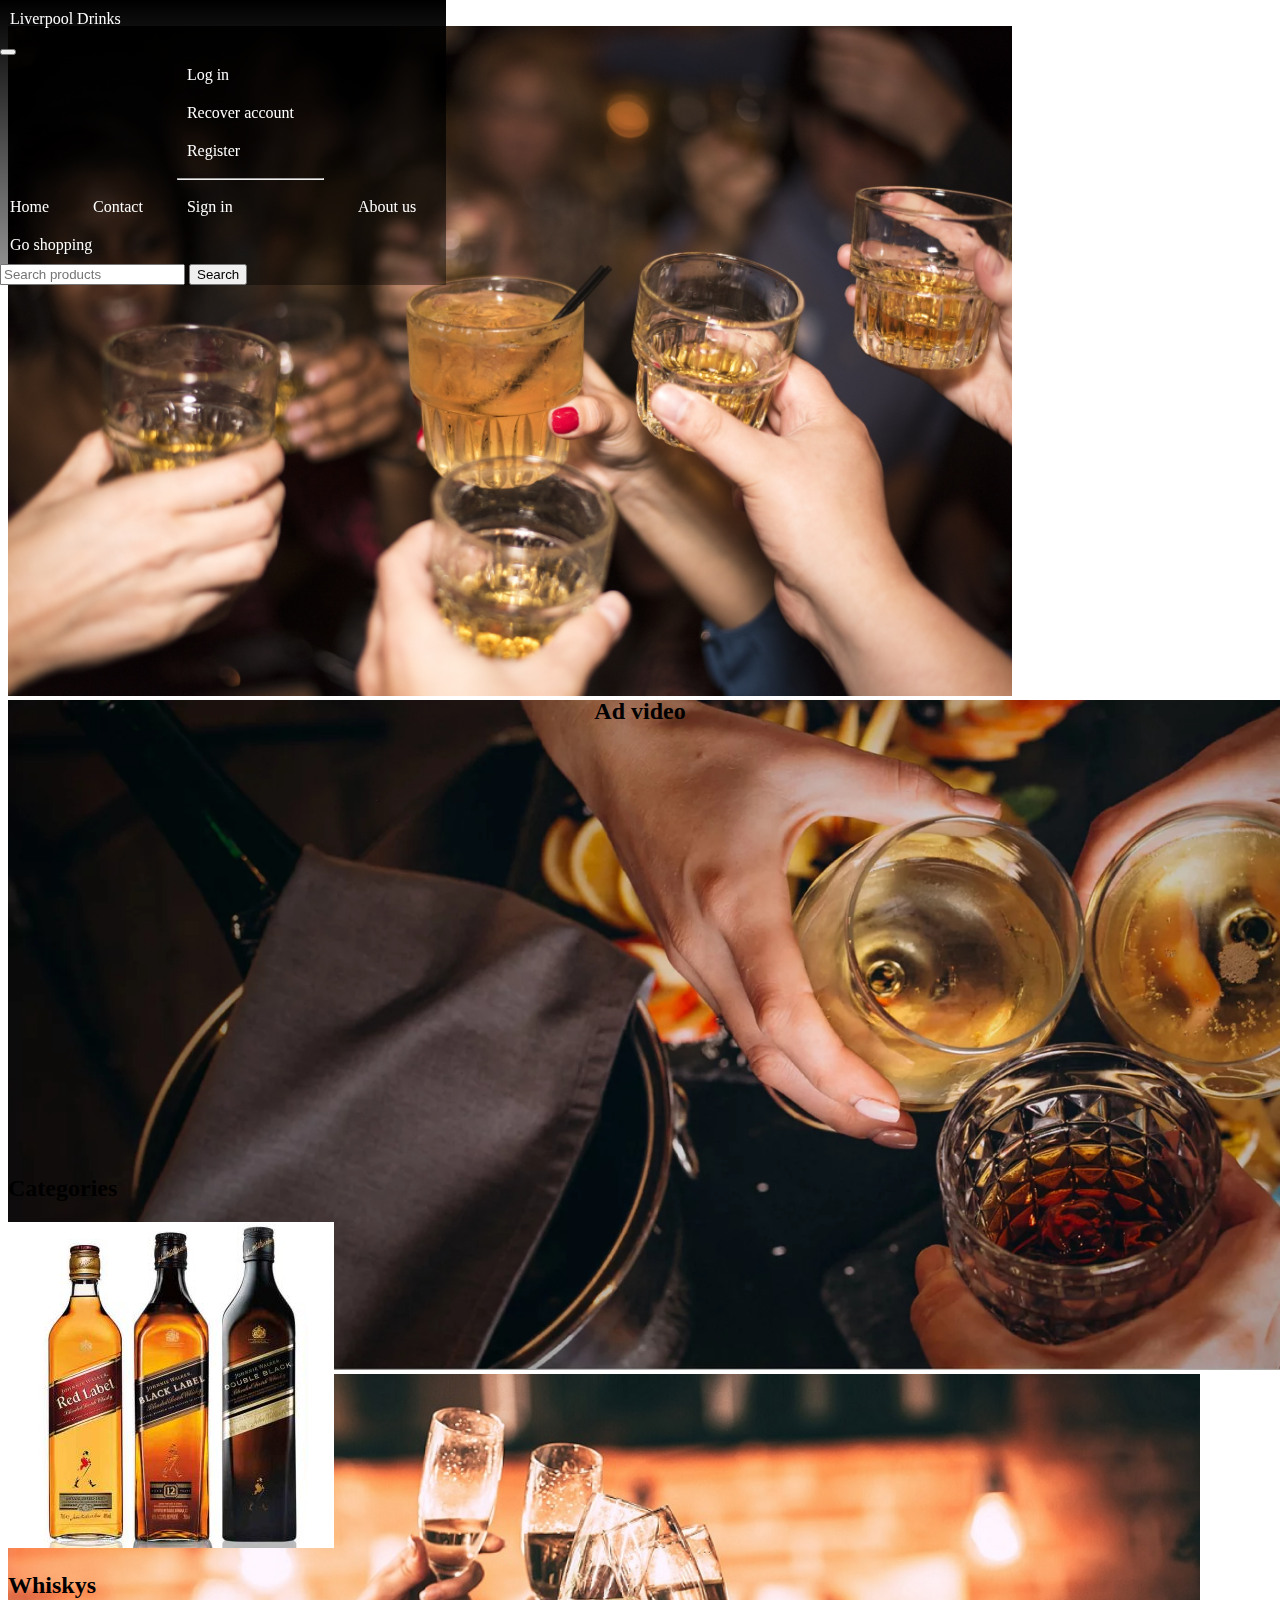
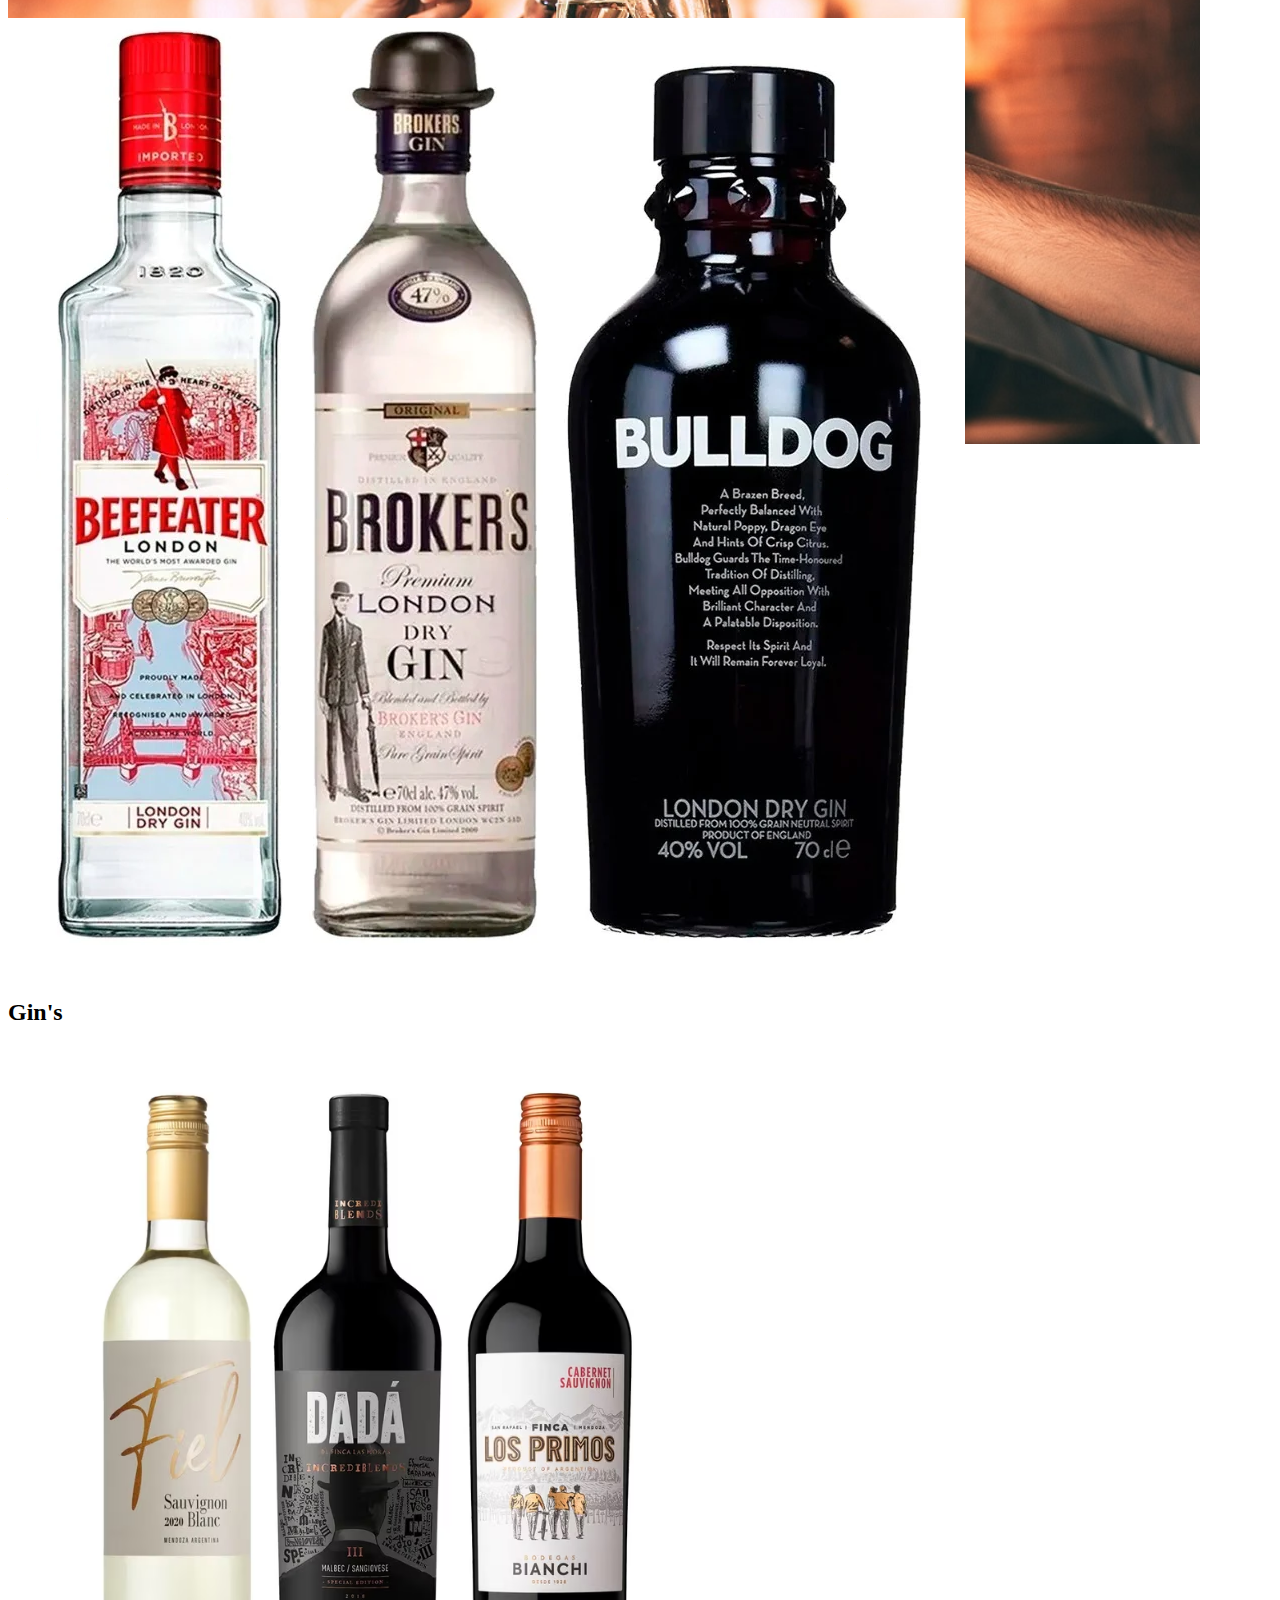
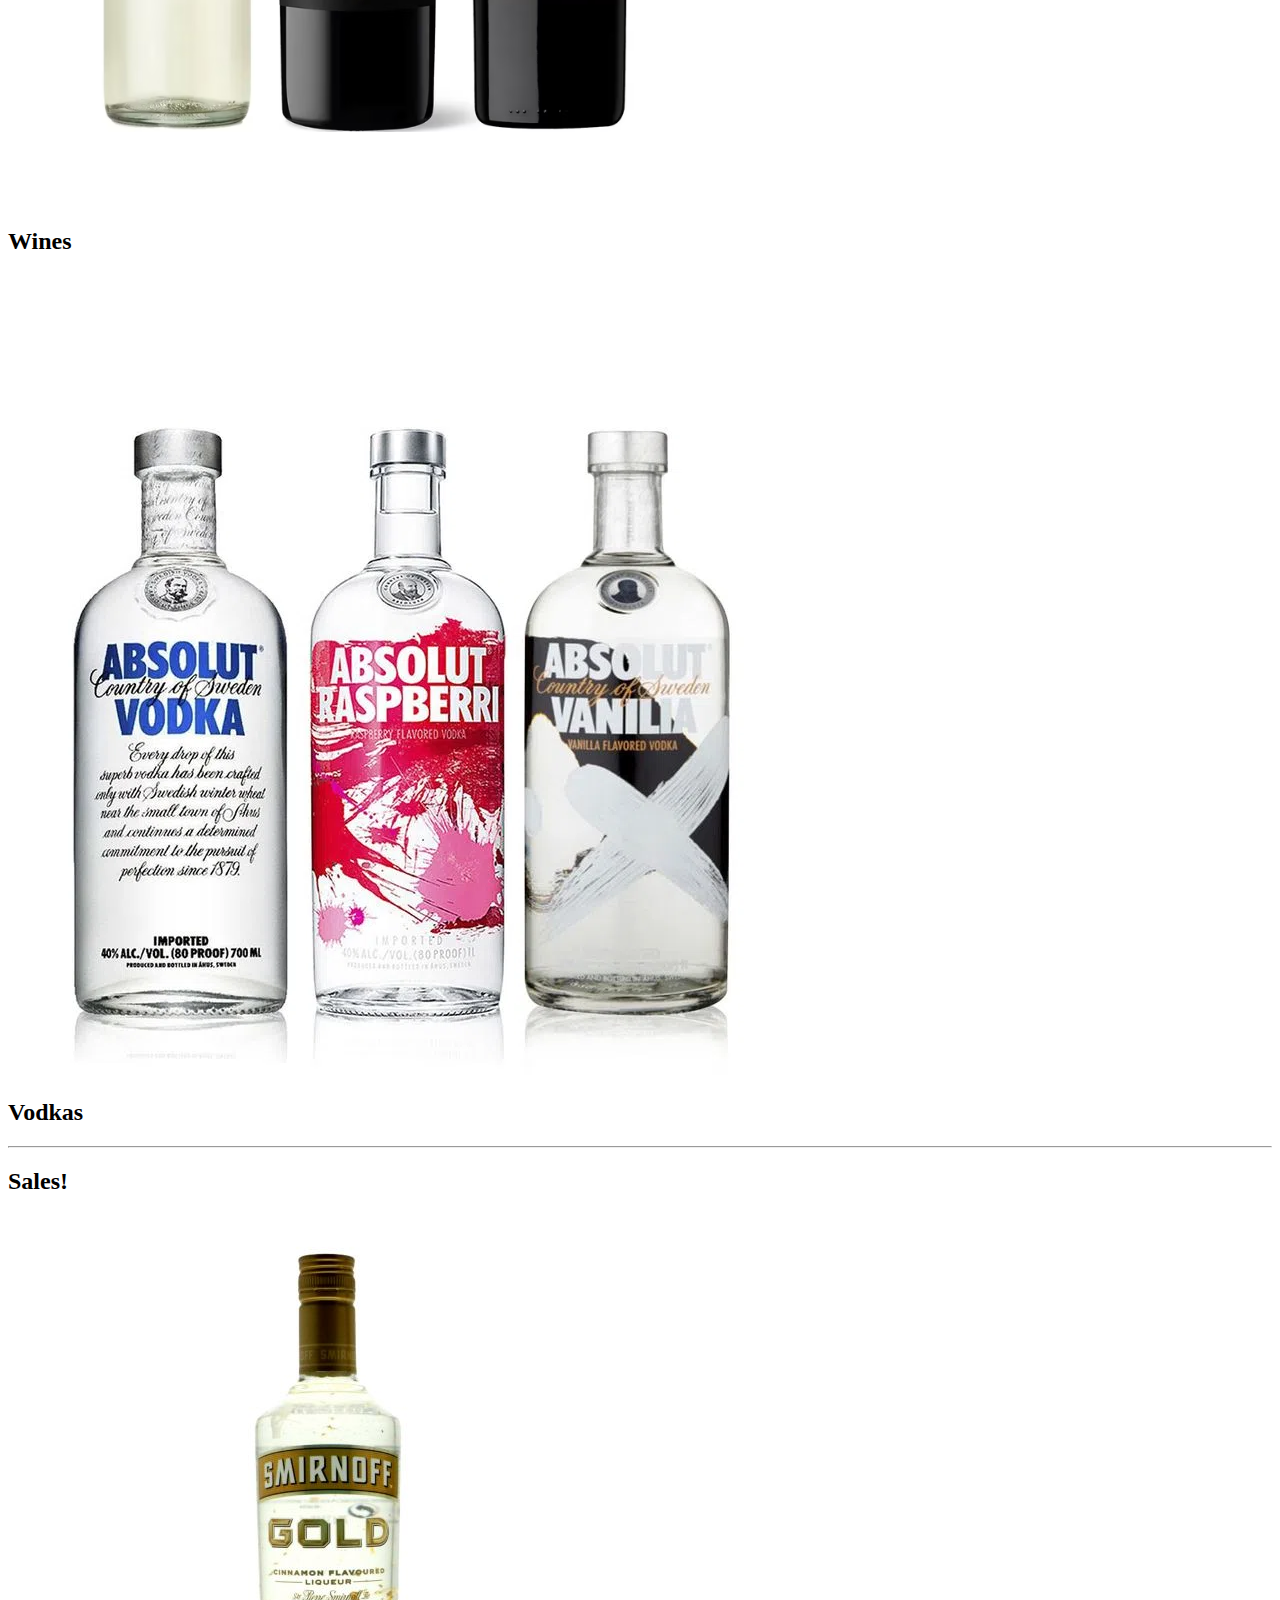
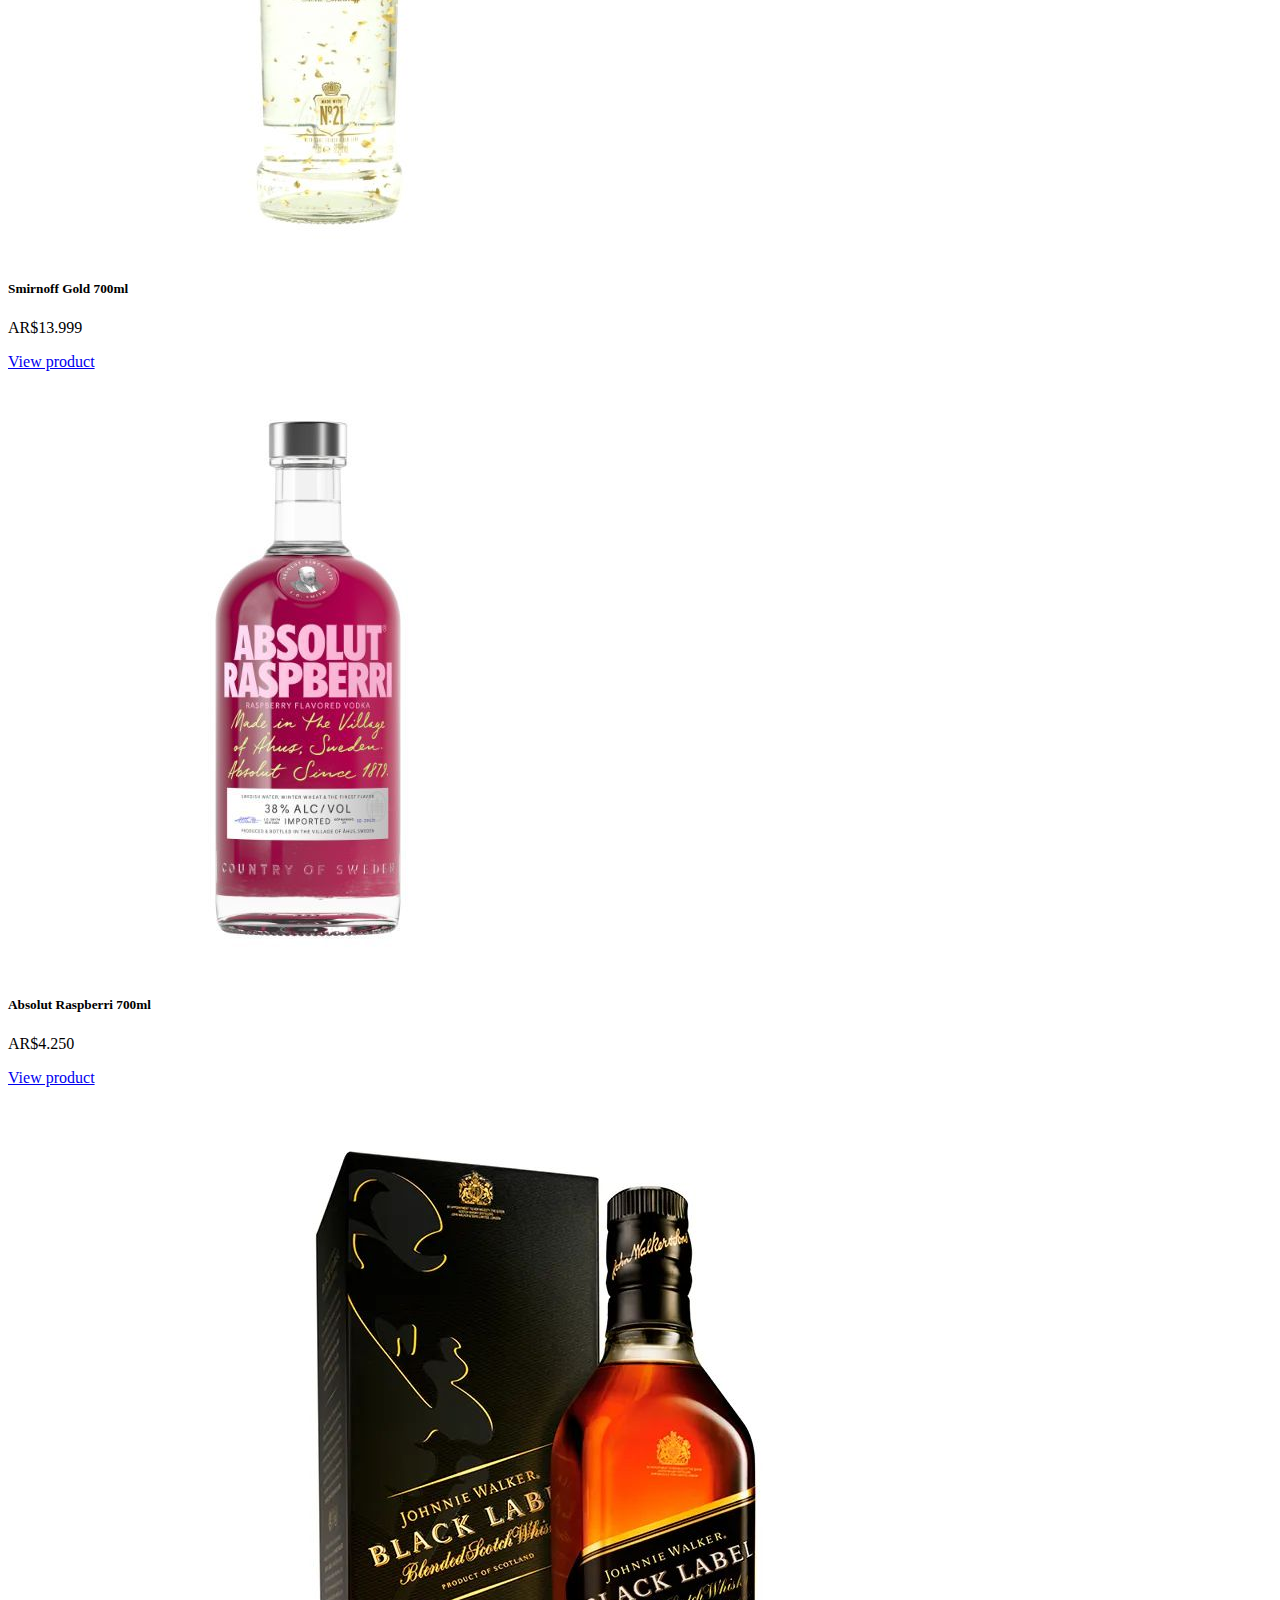
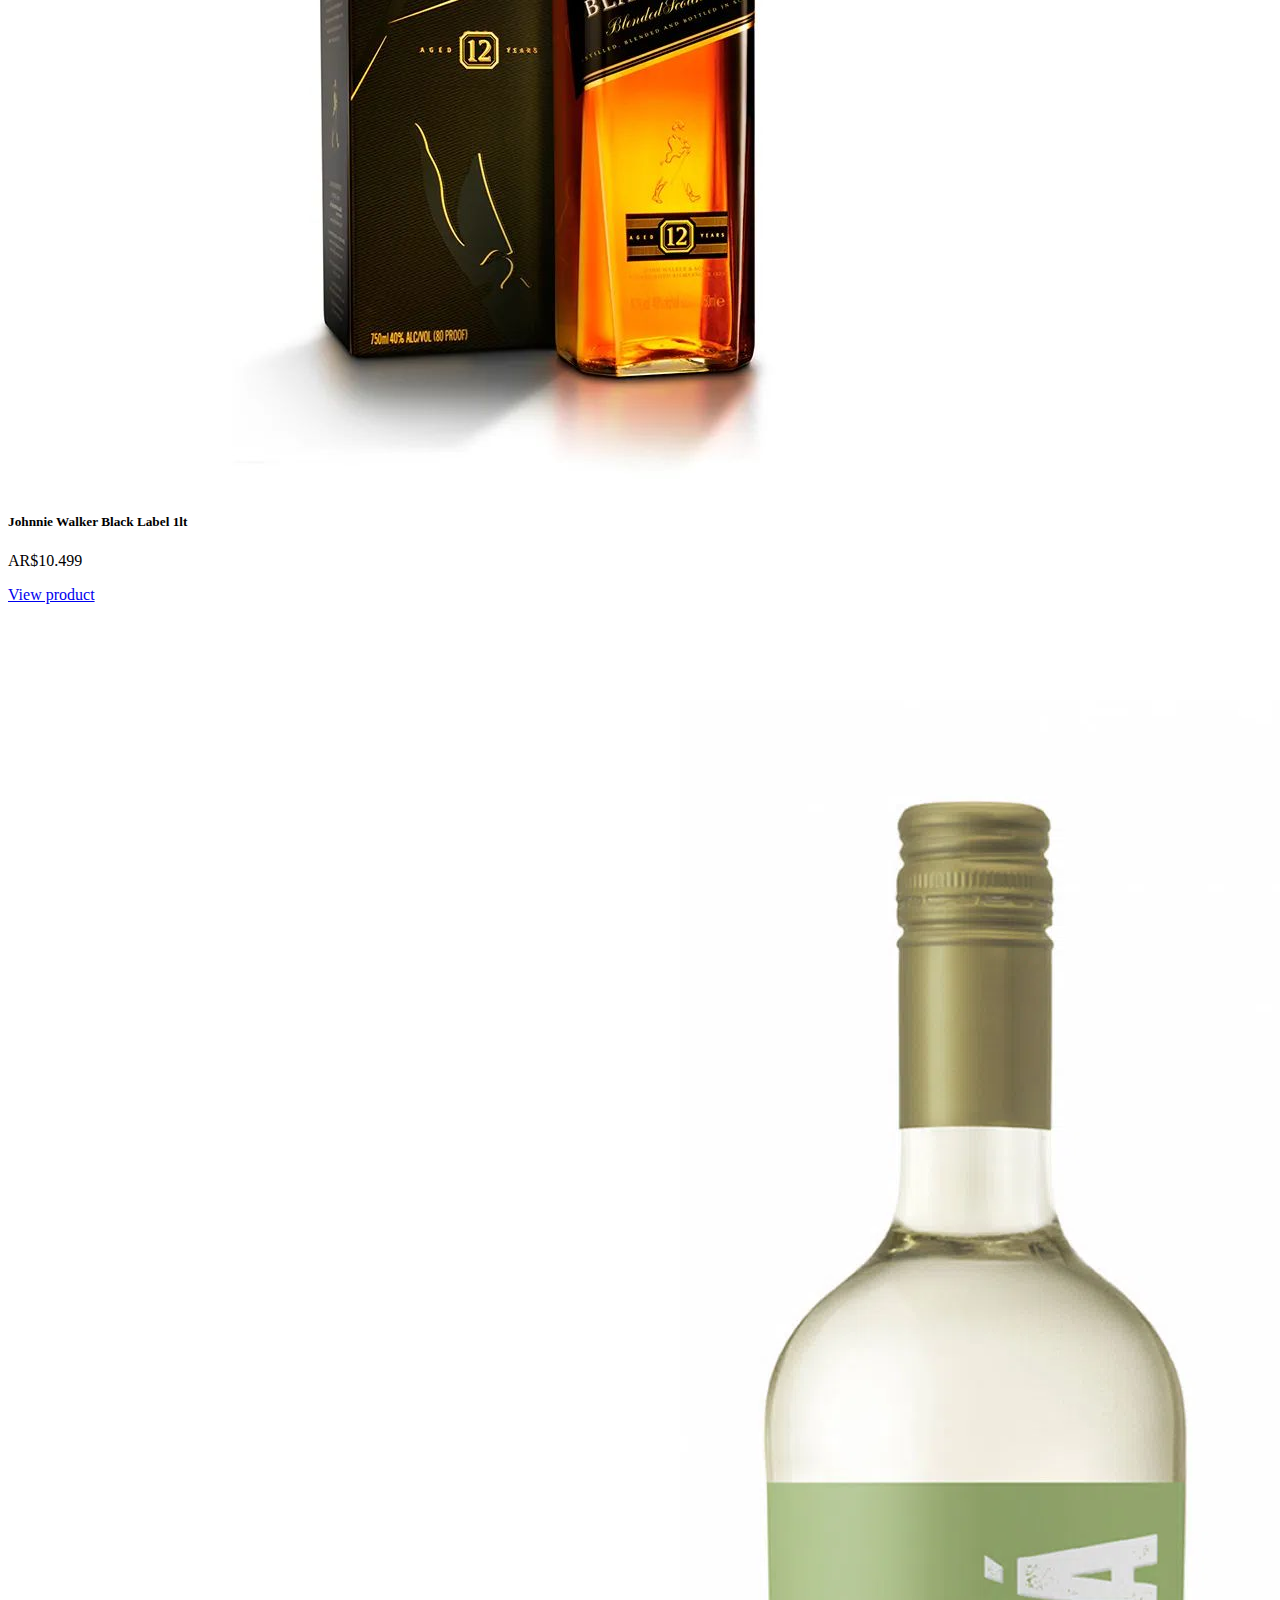
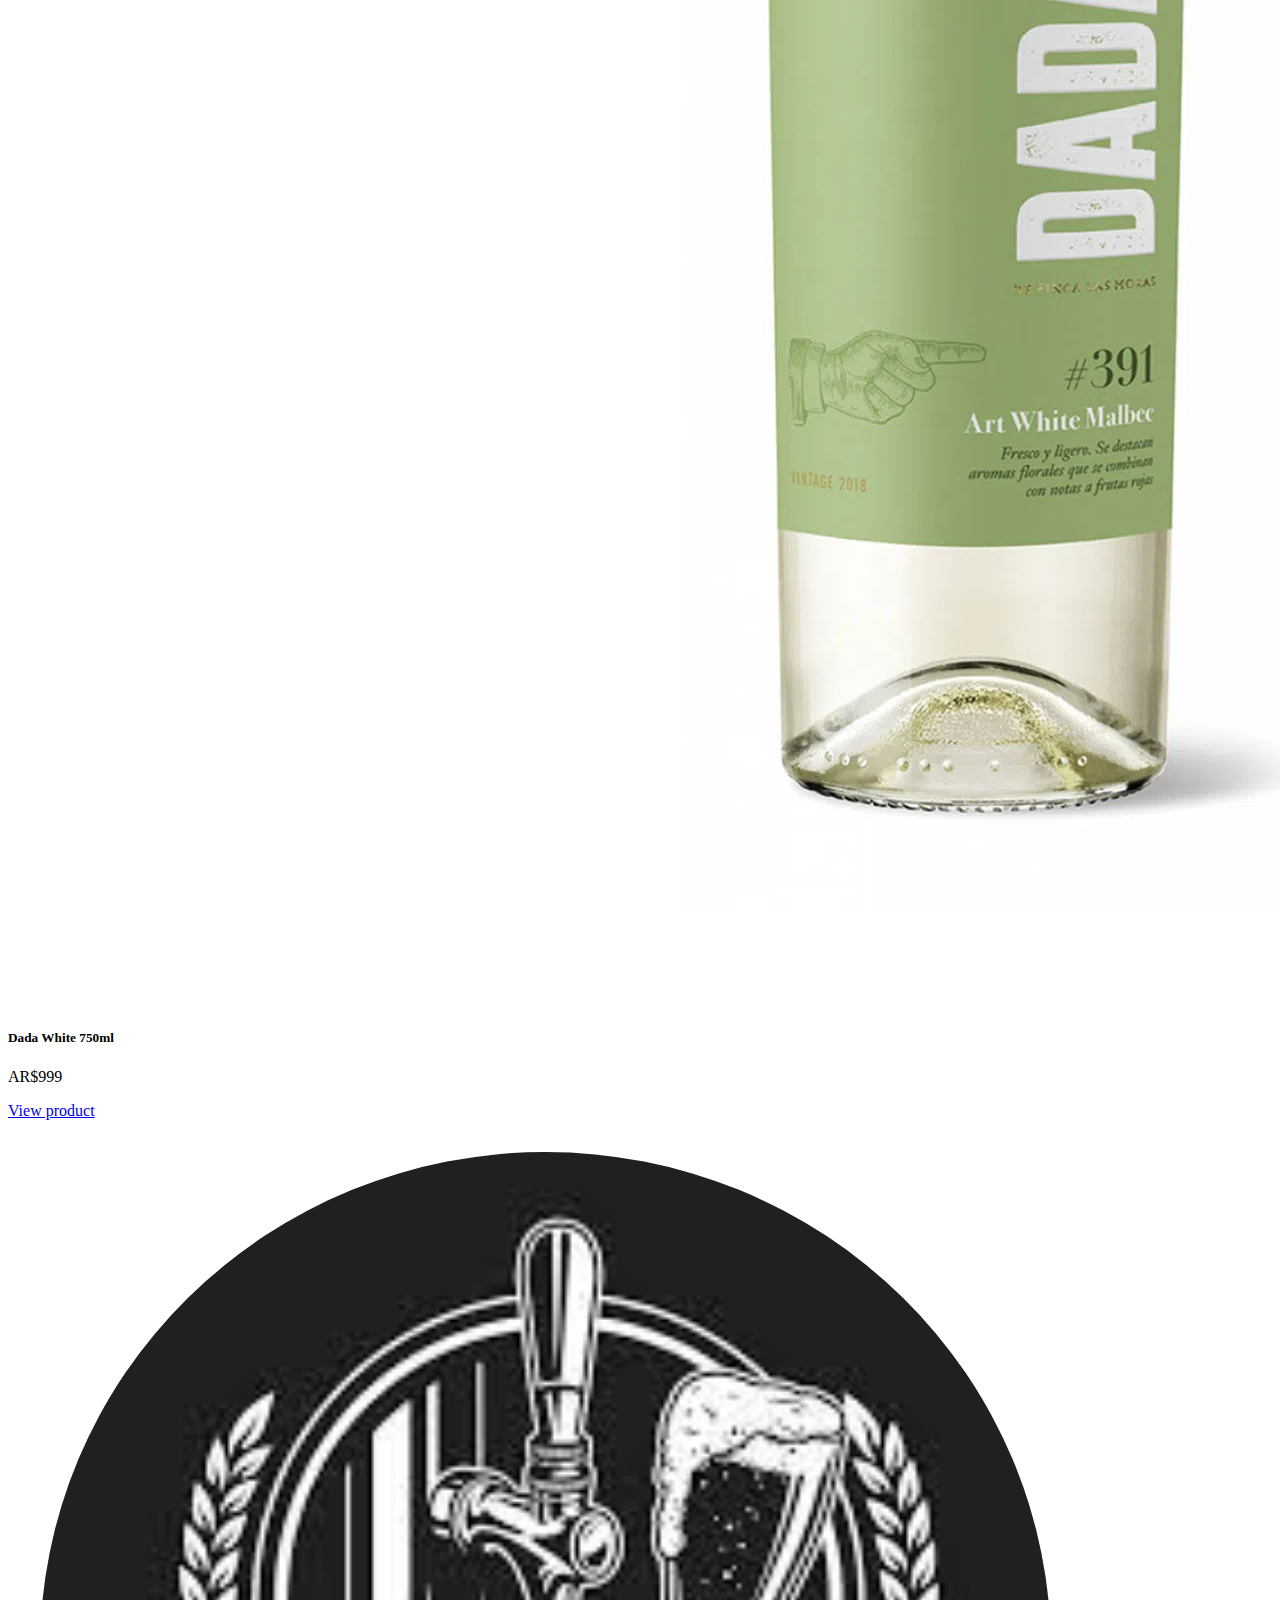
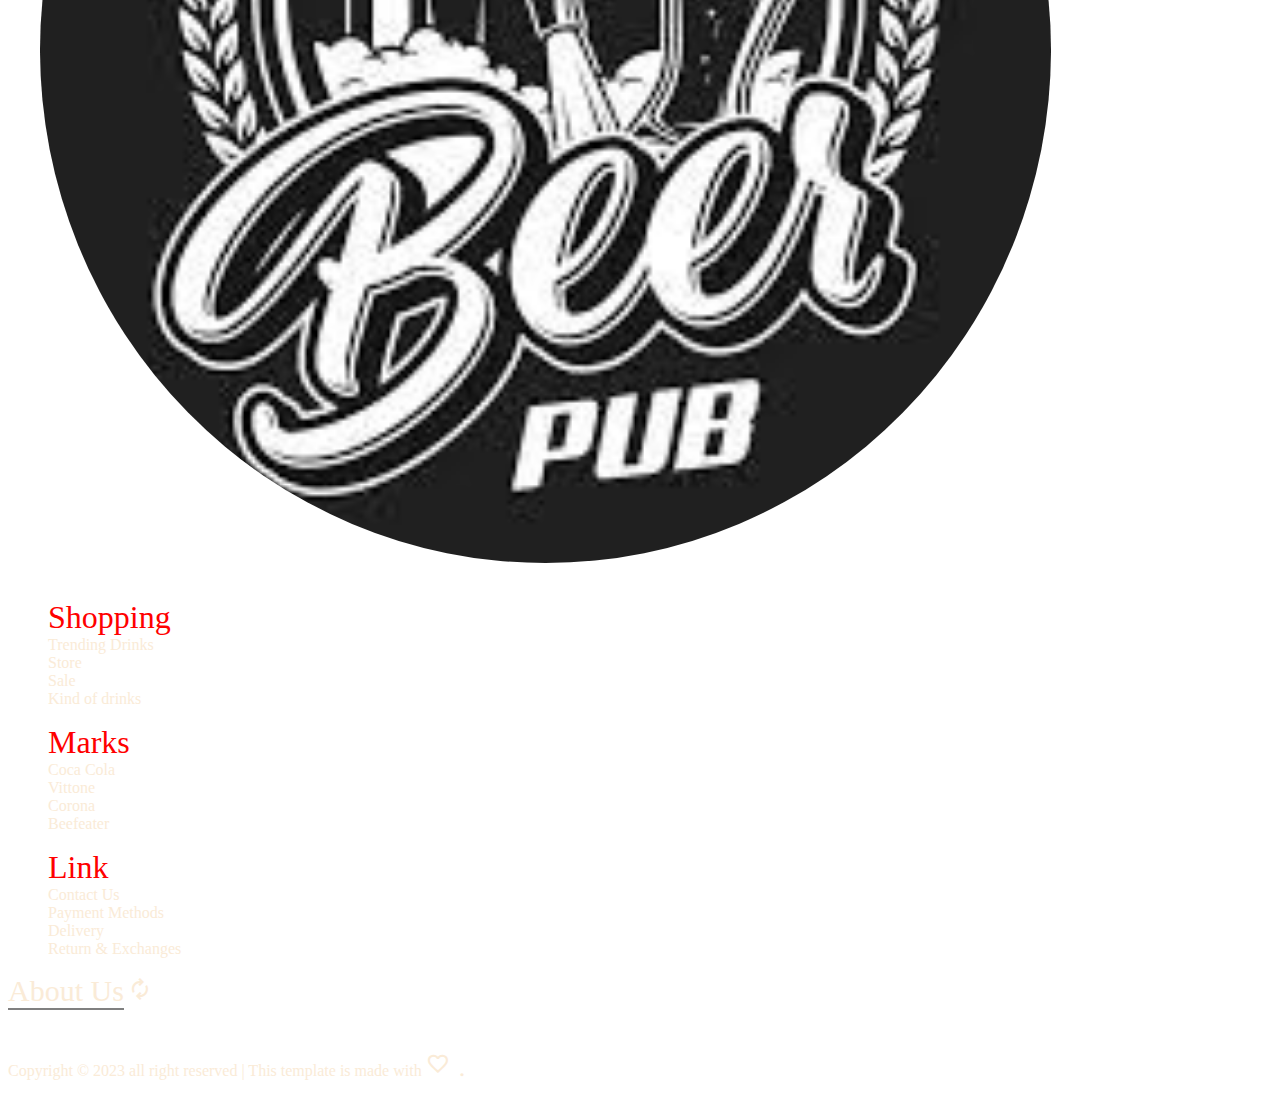
==== index.html @ 9c72de64 "Subiendo la base del proyecto" ====
<!DOCTYPE html>
<html lang="en">
<head>
    <meta charset="UTF-8">
    <meta http-equiv="X-UA-Compatible" content="IE=edge">
    <meta name="viewport" content="width=device-width, initial-scale=1.0">
    <!-- BOOTSTRAP CSS -->
    <link href="https://cdn.jsdelivr.net/npm/bootstrap@5.3.0-alpha3/dist/css/bootstrap.min.css" rel="stylesheet" integrity="sha384-KK94CHFLLe+nY2dmCWGMq91rCGa5gtU4mk92HdvYe+M/SXH301p5ILy+dN9+nJOZ" crossorigin="anonymous">

    <!-- CSS LOCAL -->
    <link rel="stylesheet" href="./index.css" class="css">

    <!-- FUENTES DE GOOGLE -->
    <link rel="stylesheet" href="https://cdnjs.cloudflare.com/ajax/libs/font-awesome/6.4.0/css/all.min.css" integrity="sha512-iecdLmaskl7CVkqkXNQ/ZH/XLlvWZOJyj7Yy7tcenmpD1ypASozpmT/E0iPtmFIB46ZmdtAc9eNBvH0H/ZpiBw==" crossorigin="anonymous" referrerpolicy="no-referrer"/>
    <link rel="stylesheet" href="https://fonts.googleapis.com/css2?family=Material+Symbols+Outlined:opsz,wght,FILL,GRAD@48,400,0,0" />

    <!-- Footer -->
    <!-- <link href="https://cdn.jsdelivr.net/npm/bootstrap@5.0.2/dist/css/bootstrap.min.css" rel="stylesheet" integrity="sha384-EVSTQN3/azprG1Anm3QDgpJLIm9Nao0Yz1ztcQTwFspd3yD65VohhpuuCOmLASjC" crossorigin="anonymous"> -->
    <title>Liverpool Drinks - Home</title>

</head>
<body>
    <header>
        <!-----------------------------NAVBAR----------------------------------->
        <nav class="navbar navbarStyle navbar-expand-lg fixed-top">
          <div class="container-fluid">
            <a class="navbar-brand text-light navbarOptions" href="#">Liverpool Drinks</a>
            <button class="navbar-toggler" type="button" data-bs-toggle="collapse" data-bs-target="#navbarSupportedContent" aria-controls="navbarSupportedContent" aria-expanded="false" aria-label="Toggle navigation" >
              <span class="navbar-toggler-icon"></span>
            </button>
            <div class="collapse navbar-collapse navbarContainer" id="navbarSupportedContent">
              <ul class="navbar-nav me-auto mb-2 mb-lg-0">
                <li class="nav-item navbarItemdecoration">
                  <a class="nav-link active text-light navbarOptions" aria-current="page" href="#">Home</a>
                </li>
                <li class="nav-item navbarItemdecoration">
                  <a class="nav-link text-light navbarOptions" href="./contact.html">Contact</a>
                </li>
                <li class="nav-item dropdown navbarItemdecoration">
                  <a class="nav-link dropdown-toggle text-light navbarOptions" href="#" id="navbarDropdown" role="button" data-bs-toggle="dropdown" aria-expanded="false">
                    Log in
                  </a>
                  <ul class="dropdown-menu bg-dark" aria-labelledby="navbarDropdown">
                    <li><a class="dropdown-item text-light navbarItemdecoration navbarOptions" href="./error404.html">Recover account</a></li>
                    <li><a class="dropdown-item text-light navbarItemdecoration navbarOptions" href="./register.html">Register
                    </a></li>
                    <li><hr class="mt-2 mb-1 p-0 dropdown-divider text-light"></li>
                    <li><a class="dropdown-item text-light navbarItemdecoration mb-1 navbarOptions" href="./singin.html">Sign in</a></li>
                  </ul>
                </li>
                <li class="nav-item navbarItemdecoration">
                  <a class="nav-link text-light navbarOptions" href="./aboutus.html">About us</a>
                </li>
                  <a class="btn btn-outline-danger text-light navbarOptions" href="./buy.html" type="submit">Go shopping <i class="fa-solid fa-cart-shopping"></i>
                </a>

              </ul>
              <form class="d-flex" role="search">
                <input class="form-control" type="search" placeholder="Search products" aria-label="Buscar">
                <button class="ms-3 btn btn-danger" type="submit">Search</button>
              </form>
            </div>
          </div>
        </nav>
      <!-----------------------------NAVBAR----------------------------------->
    </header>
    <main>
      <!-------------------------------- Carousel -------------------------------->
      <div class="" style="height: 670px">
        <div id="carouselPrincipal" class="carousel slide" data-bs-ride="carousel">
          <div class="carousel-indicators">
            <button type="button" data-bs-target="#carouselPrincipal" data-bs-slide-to="0" class="active"></button>
            <button type="button" data-bs-target="#carouselPrincipal" data-bs-slide-to="1"></button>
            <button type="button" data-bs-target="#carouselPrincipal" data-bs-slide-to="2"></button>
          </div>
          <div class="carousel-inner border-bottom border-2 border-dark">
            <div class="carousel-item active" data-bs-interval="5000">
              <img src="Assets/Img/banner1.jpg" alt="Banner inicio 1" class="d-block w-100" style="height: 670px; object-fit: cover;">
            </div>
            <div class="carousel-item" data-bs-interval="5000">
              <img src="Assets/Img/banner2.jpg" alt="Banner inicio 2" class="d-block w-100" style="height: 670px; object-fit: cover;">
            </div>
            <div class="carousel-item" data-bs-interval="5000">
              <img src="Assets/Img/banner3.jpg" alt="Banner inicio 3" class="d-block w-100" style="height: 670px; object-fit: cover;">
            </div>
            <div class="carousel-caption d-md-block top-50">
              <h2 class="textShadow fs-1">Liverpool Drinks</h5>
              <p class="textShadow fs-4">Wholesale and retail</p>
              <div class="btn btn-danger btn-small swiper-btn mt-4 px-4"><a href="#mainPromos" class="text-decoration-none text-reset">Sales!</a></div>
            </div>
          </div>
          <button class="carousel-control-prev" type="button" data-bs-target="#carouselPrincipal" data-bs-slide="prev">
            <span class="carousel-control-prev-icon"></span>
            <span class="visually-hidden">Previous</span>
          </button>
          <button class="carousel-control-next" type="button" data-bs-target="#carouselPrincipal" data-bs-slide="next">
            <span class="carousel-control-next-icon"></span>
            <span class="visually-hidden">Next</span>
          </button>
        </div>
      </div>
      <!-------------------------------- Publicidades -------------------------------->
      <div class="mainVisibility">
        <h2 class="text-center mt-4 mb-4 display-4">Ad video</h2>
        <iframe width="750" height="400" src="https://www.youtube.com/embed/d194HTo_Px4" title="YouTube video player" frameborder="0" allow="autoplay; clipboard-write; encrypted-media; gyroscope; picture-in-picture;" class=""></iframe>
      </div>
      <hr>
      <!-------------------------------- Categorias -------------------------------->
      <div class="container">
        <h2 class="text-center mt-4 mb-4 display-3">Categories</h2>
        <div class="row text-center">
          <div class="col-md-3">
            <div class="mt-3 mainCategories">
              <a href="./whiskys.html">
                <img src="Assets/Img/whiskys.jpg" class="card-img-top animationEffect w-100" alt="Imagen whisky">
              </a>
              <h2>Whiskys</h2>
            </div>
          </div>
          <div class="col-md-3">
            <div class="mt-3 mainCategories">
              <a href="./error404.html">
                <img src="Assets/Img/gins.png" class="card-img-top animationEffect w-100" alt="Imagen gin's">
              </a>
              <h2>Gin's</h2>
            </div>
          </div>
          <div class="col-md-3">
            <div class="mt-3 mainCategories">
              <a href="./error404.html">
                <img src="Assets/Img/vinos.png" class="card-img-top animationEffect w-100" alt="Imagen vinos">
              </a>
              <h2>Wines</h2>
            </div>
          </div>
          <div class="col-md-3">
            <div class="mt-3 mainCategories">
              <a href="./vodkas.html">
                <img src="Assets/Img/vodkas.png" class="card-img-top animationEffect w-100" alt="Imagen vodkas">
              </a>
              <h2>Vodkas</h2>
            </div>
          </div>
        </div>
      </div>
      <hr>
      <!-------------------------------- Promociones -------------------------------->
      <div id="mainPromos">
        <h2 class="text-center mt-4 mb-4 display-3">Sales!</h2>
        <div class="row me-0 ms-0">
          <div class="col-sm-3 text-center">
            <div class="boxPromo mb-3">
              <img src="Assets/Img/smirnoffGold.jpg" class="card-img-top w-50 mx-auto" alt="Vodka smirnoff gold">
              <div class="card-body">
                <h5 class="card-title">Smirnoff Gold 700ml</h5>
                <p class="card-text">AR$13.999</p>
                <a href="#" class="btn btn-danger mb-3">View product</a>
              </div>
            </div>
          </div>
          <div class="col-sm-3 text-center">
            <div class="boxPromo mb-3">
              <img src="Assets/Img/absoluteRaspberri.jpg" class="card-img-top w-50 mx-auto" alt="Vodka absolut raspberri">
              <div class="card-body">
                <h5 class="card-title">Absolut Raspberri 700ml</h5>
                <p class="card-text">AR$4.250</p>
                <a href="./product.html" class="btn btn-danger mb-3">View product</a>
              </div>
            </div>
          </div>
          <div class="col-sm-3 text-center">
            <div class="boxPromo mb-3">
              <img src="Assets/Img/jwBlackLabel.jpg" class="card-img-top w-50 mx-auto" alt="Whisky jw blacklaber">
              <div class="card-body">
                <h5 class="card-title">Johnnie Walker Black Label 1lt</h5>
                <p class="card-text">AR$10.499</p>
                <a href="./product2.html" class="btn btn-danger mb-3">View product</a>
              </div>
            </div>
          </div>
          <div class="col-sm-3 text-center">
            <div class="boxPromo mb-3">
              <img src="Assets/Img/dadaBlanco.jpg" class="card-img-top w-50 mx-auto" alt="Vino dada White">
              <div class="card-body">
                <h5 class="card-title">Dada White 750ml</h5>
                <p class="card-text">AR$999</p>
                <a href="#" class="btn btn-danger mb-3">View product</a>
              </div>
            </div>
          </div>
        </div>
      </div>
      
    </main>
  <!----------------------FOOTER--------------------------- -->
  <footer>
    <div class="pt-3 bg-dark mt-5 footerGeneral">
        <div class="container">
          <div class="row">
            <div class="col-md-2  justify-content-center align-item-center">
                <img class="logo" src="Assets/Img/logo1.jpg" alt="logo de bebidas">
            </div>
            <div class="col-md-3 d-flex justify-content-center align-content-center flex-column">
                <ul class="d-flex flex-column">
                    <li class="footerTitle">Shopping</li>
                    <li class="footerList">Trending Drinks</li>
                    <li class="footerList">Store</li>
                    <li class="footerList">Sale</li>
                    <li class="footerList">Kind of drinks</li>
                </ul>
            </div>
            <div class="col-md-3 d-flex justify-content-center align-content-center flex-column">
                <ul class="d-flex flex-column">
                    <li class="footerTitle">Marks</li>
                    <li class="footerList">Coca Cola</li>
                    <li class="footerList">Vittone</li>
                    <li class="footerList">Corona</li>
                    <li class="footerList">Beefeater</li>
                </ul>
            </div>
            <div class="col-md-3 d-flex justify-content-center align-content-center flex-column">
                <ul class="d-flex flex-column">
                    <li class="footerTitle">Link</li>
                    <li class="footerList">Contact Us</li>
                    <li class="footerList">Payment Methods</li>
                    <li class="footerList">Delivery</li>
                    <li class="footerList">Return & Exchanges</li>
                </ul>
            </div>
            <div class="col-md-12 text-center">
                <a href="aboutus.html" class="aboutus">About Us</a> <span class="material-symbols-outlined ">autorenew</span></p>
            </div>
            <div class="col-md-12 text-center">
                <p class="copy">Copyright &copy; 2023 all right reserved | This template is made with <span class="material-symbols-outlined">favorite.</span></p>
            </div>
          </div>
        </div>
    </div>
  </footer>
  <script src="https://cdn.jsdelivr.net/npm/bootstrap@5.3.0-alpha3/dist/js/bootstrap.bundle.min.js" integrity="sha384-ENjdO4Dr2bkBIFxQpeoTz1HIcje39Wm4jDKdf19U8gI4ddQ3GYNS7NTKfAdVQSZe" crossorigin="anonymous"></script>
  </body>
</html>
---- index.css ----
/**************************Navbar*******************************/
.navbarStyle {
    position: fixed;
    top: 0;
    left: 0;
    color: #fff;
    z-index: 1030;
    background-color: black;
    background: linear-gradient(to bottom, #000000 0%, rgba(0, 0, 0, 0.4) 100%);
}

.navbarContainer ul {
    list-style: none;
    margin: 0;
    padding: 0;
}
  
.navbarItemdecoration {
  display: inline-block;
  margin-right: 20px;
}
  
.navbarOptions {
  display: block;
  padding: 10px;
  text-decoration: none;
  color: #fff
}

 /**************************MAIN*******************************/


/* CSS Main */

@keyframes horizontal-shaking {
    0% { transform: translateX(0) }
    25% { transform: translateX(5px) }
    50% { transform: translateX(-5px) }
    75% { transform: translateX(5px) }
    100% { transform: translateX(0) }
}

@keyframes rotate-shaking {
    0% { transform: rotate(0deg); }
    25% { transform: rotate(5deg); }
    50% { transform: rotate(0eg); }
    75% { transform: rotate(-5deg); }
    100% { transform: rotate(0deg); }
}

.animationEffect:hover {
    animation: rotate-shaking 0.25s linear 1.5;
}

.boxPromo:hover {
    transform: scale(110%);
    transition: 0.25s;
}

.textShadow {
    text-shadow: 5px 5px 5px rgb(255, 255, 255);
    color: rgb(37, 33, 33);
}

.mainCategories:hover {
    transform: scale(110%);
    transition: 0.25s;
}

@media only screen and (max-width: 538px) {
  .mainVisibility {
    display: none;
  }
}

@media only screen and (min-width: 539px) {
  .mainVisibility {
    display: flex;
    flex-direction: column;
    align-items: center;
    justify-content: center;
  }
}

/**************************Footer*******************************/

ul li {
  list-style: none;
}

.footerGeneral {
  color: antiquewhite;
}

.footerTitle {
  color: red;
  font-size: 2rem;
}

.aboutus {
  font-size: 30px;
  color: antiquewhite;
  text-decoration: none;
  border-bottom: 2px solid gray;
  display: inline-block;
}

.aboutus:hover {
  color: red;
}

.footerList:hover {
  background-color: lightslategray;
  padding: 0 10px 0 10px;
  border-radius: 5px;
  width: fit-content;
  color: black;
  cursor: pointer;
}

.logo {
  border-radius: 50%;
  width: 80%;
  padding-top: 2rem;
  padding-bottom: 1rem;
  margin-left: 2rem;
}

.copy {
  /* border-bottom: 2px solid gray; */
  padding-top: 10px;
  display: inline-block;
}
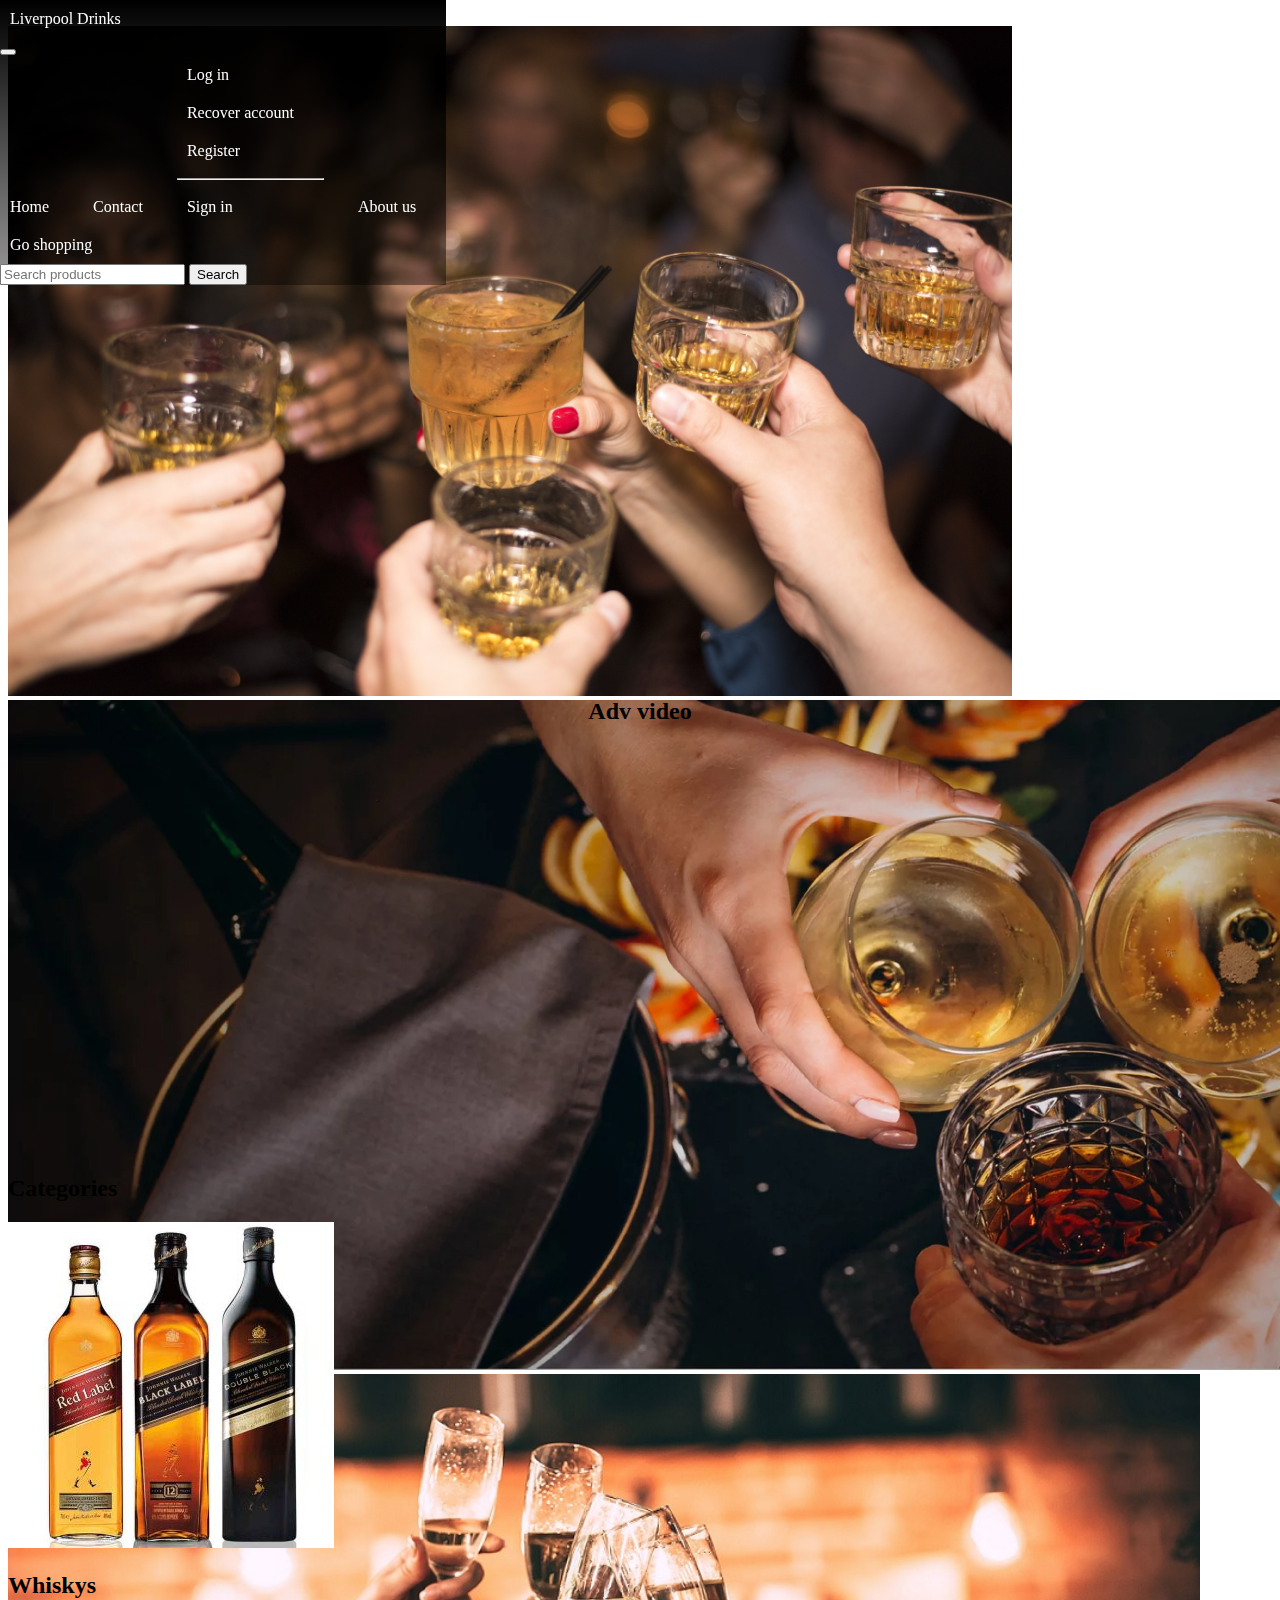
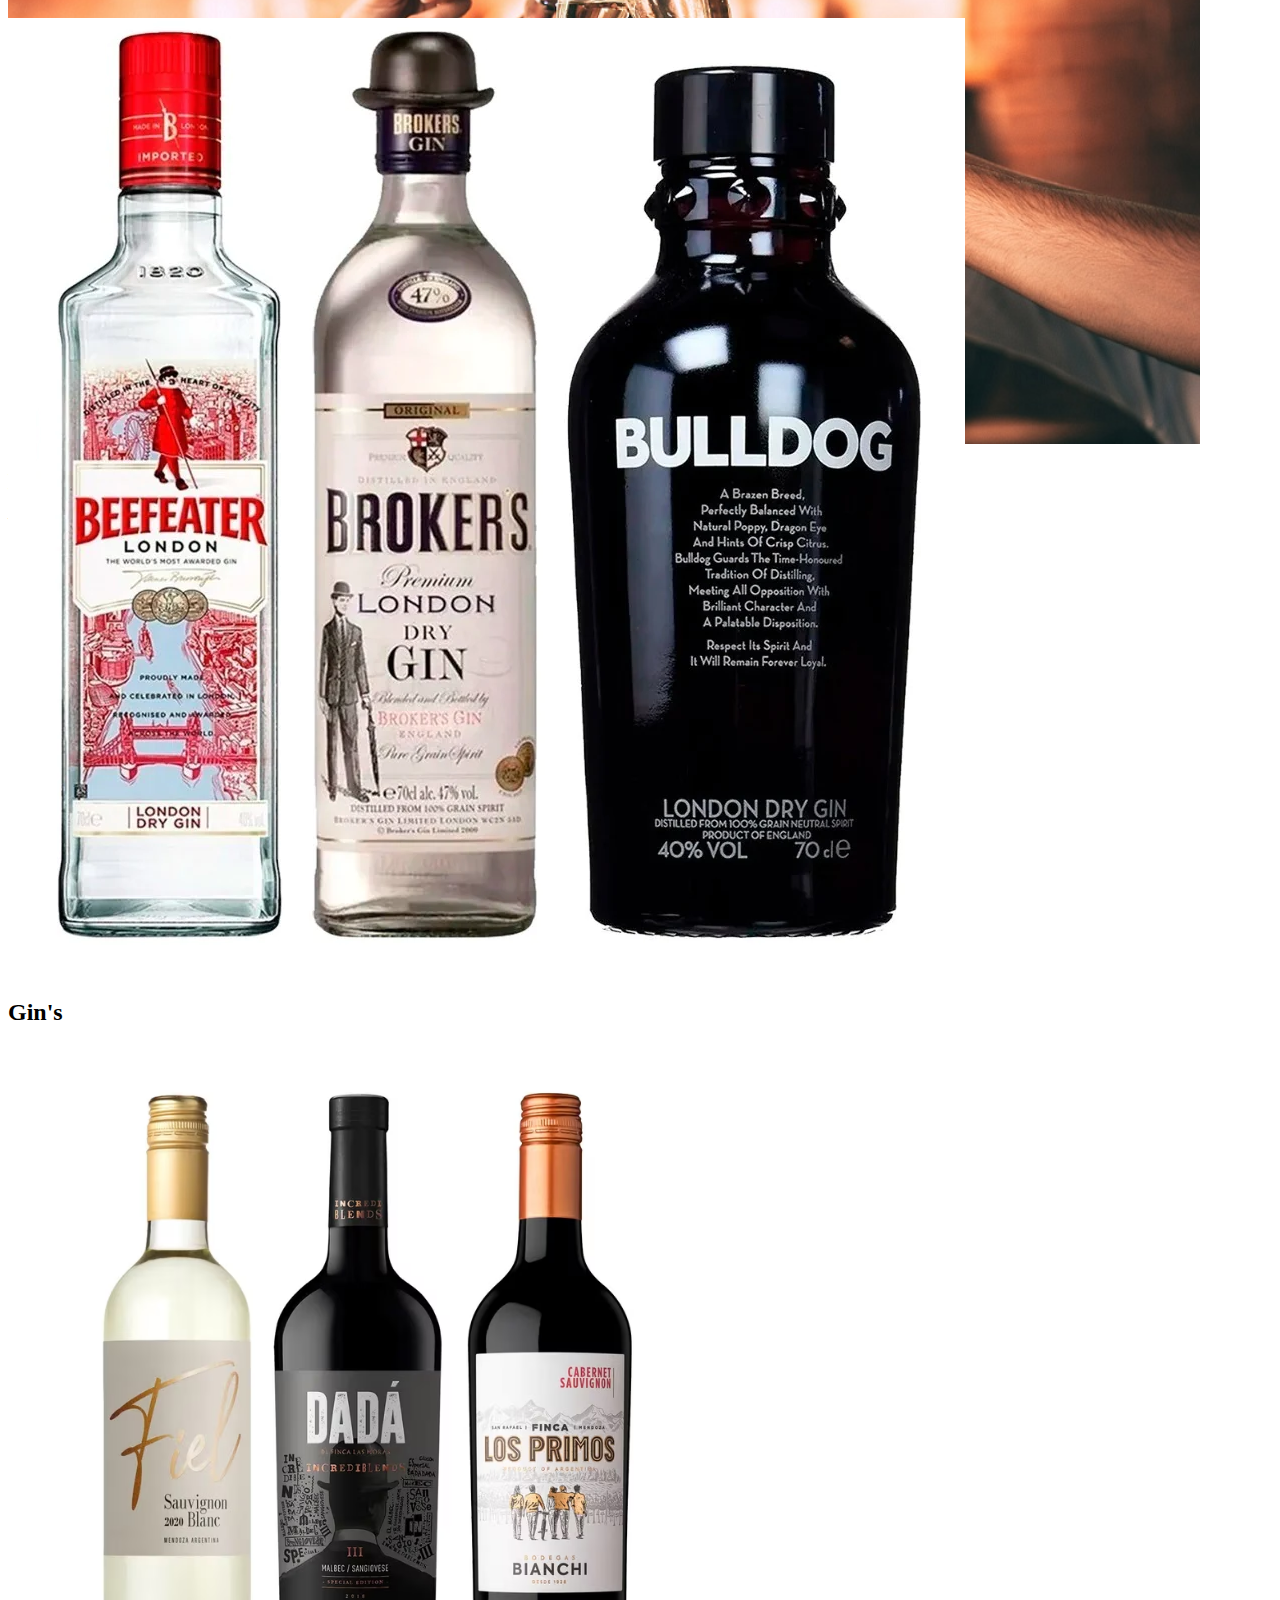
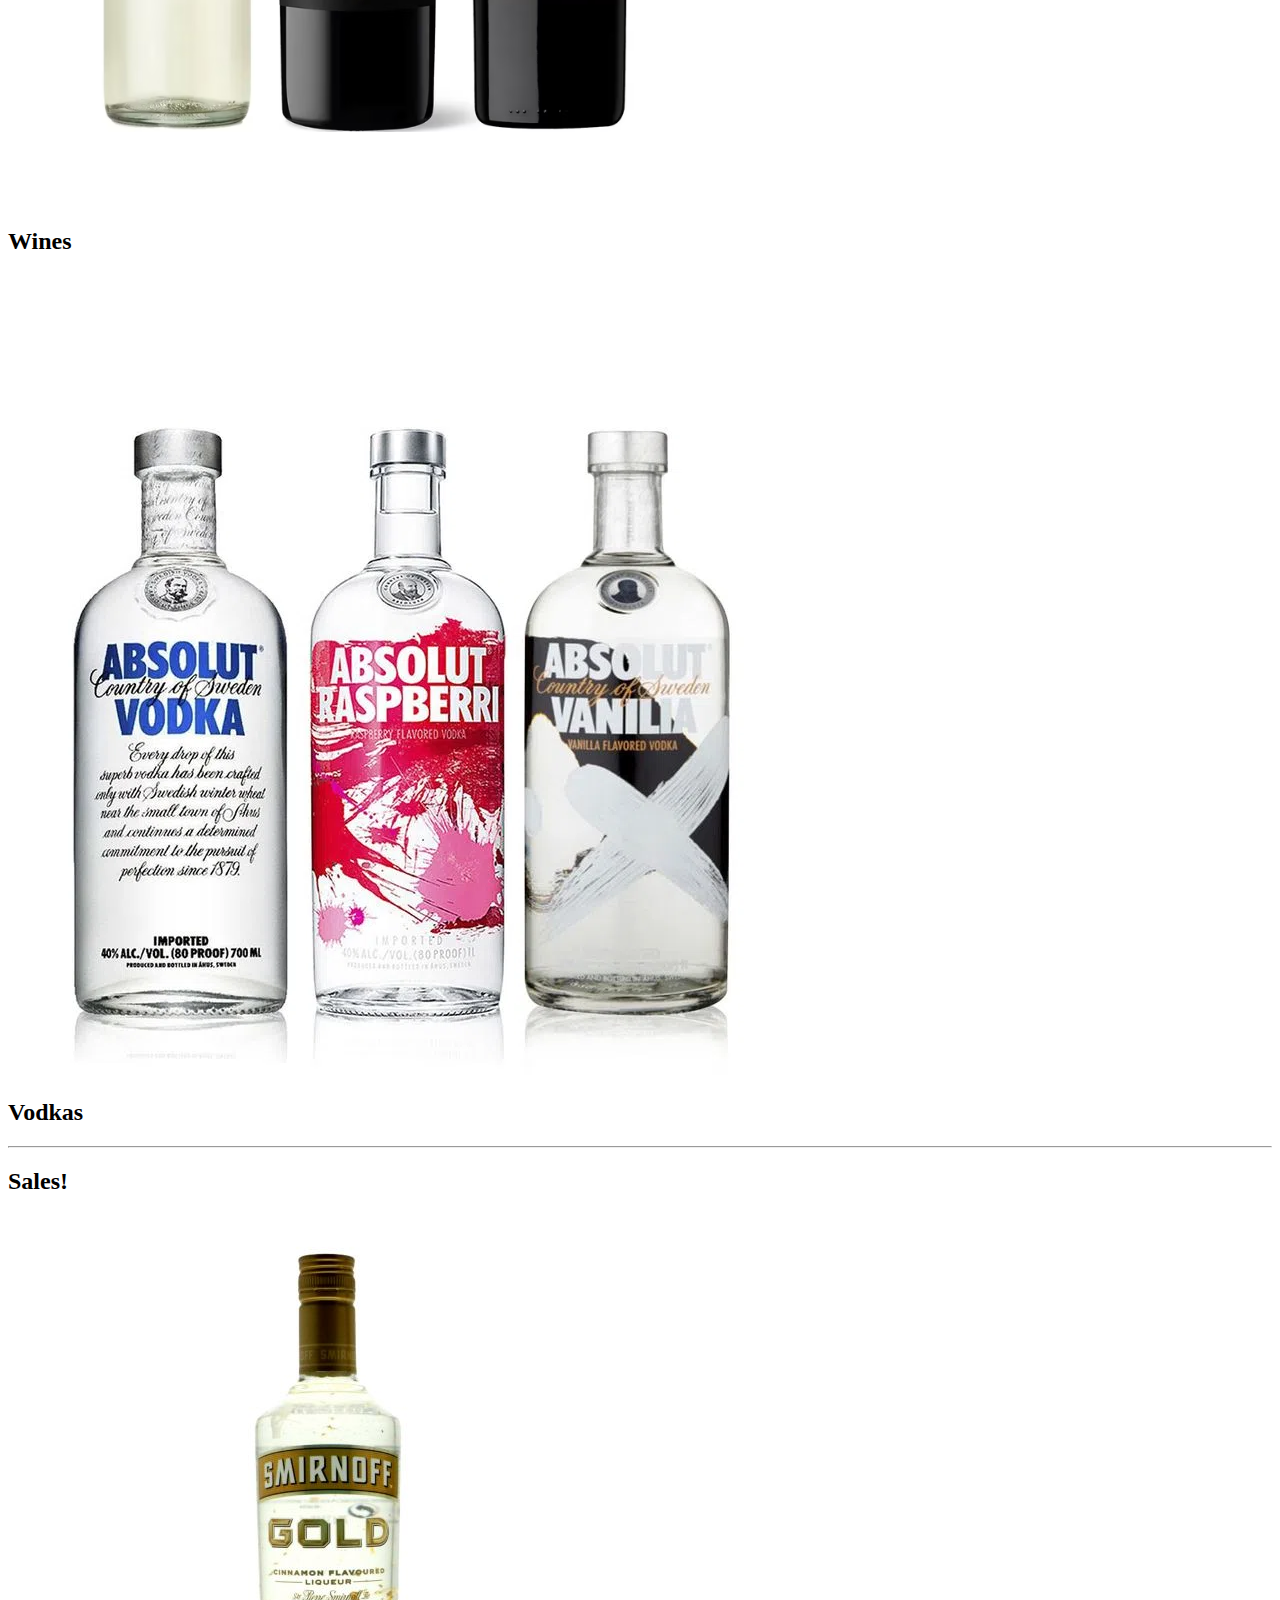
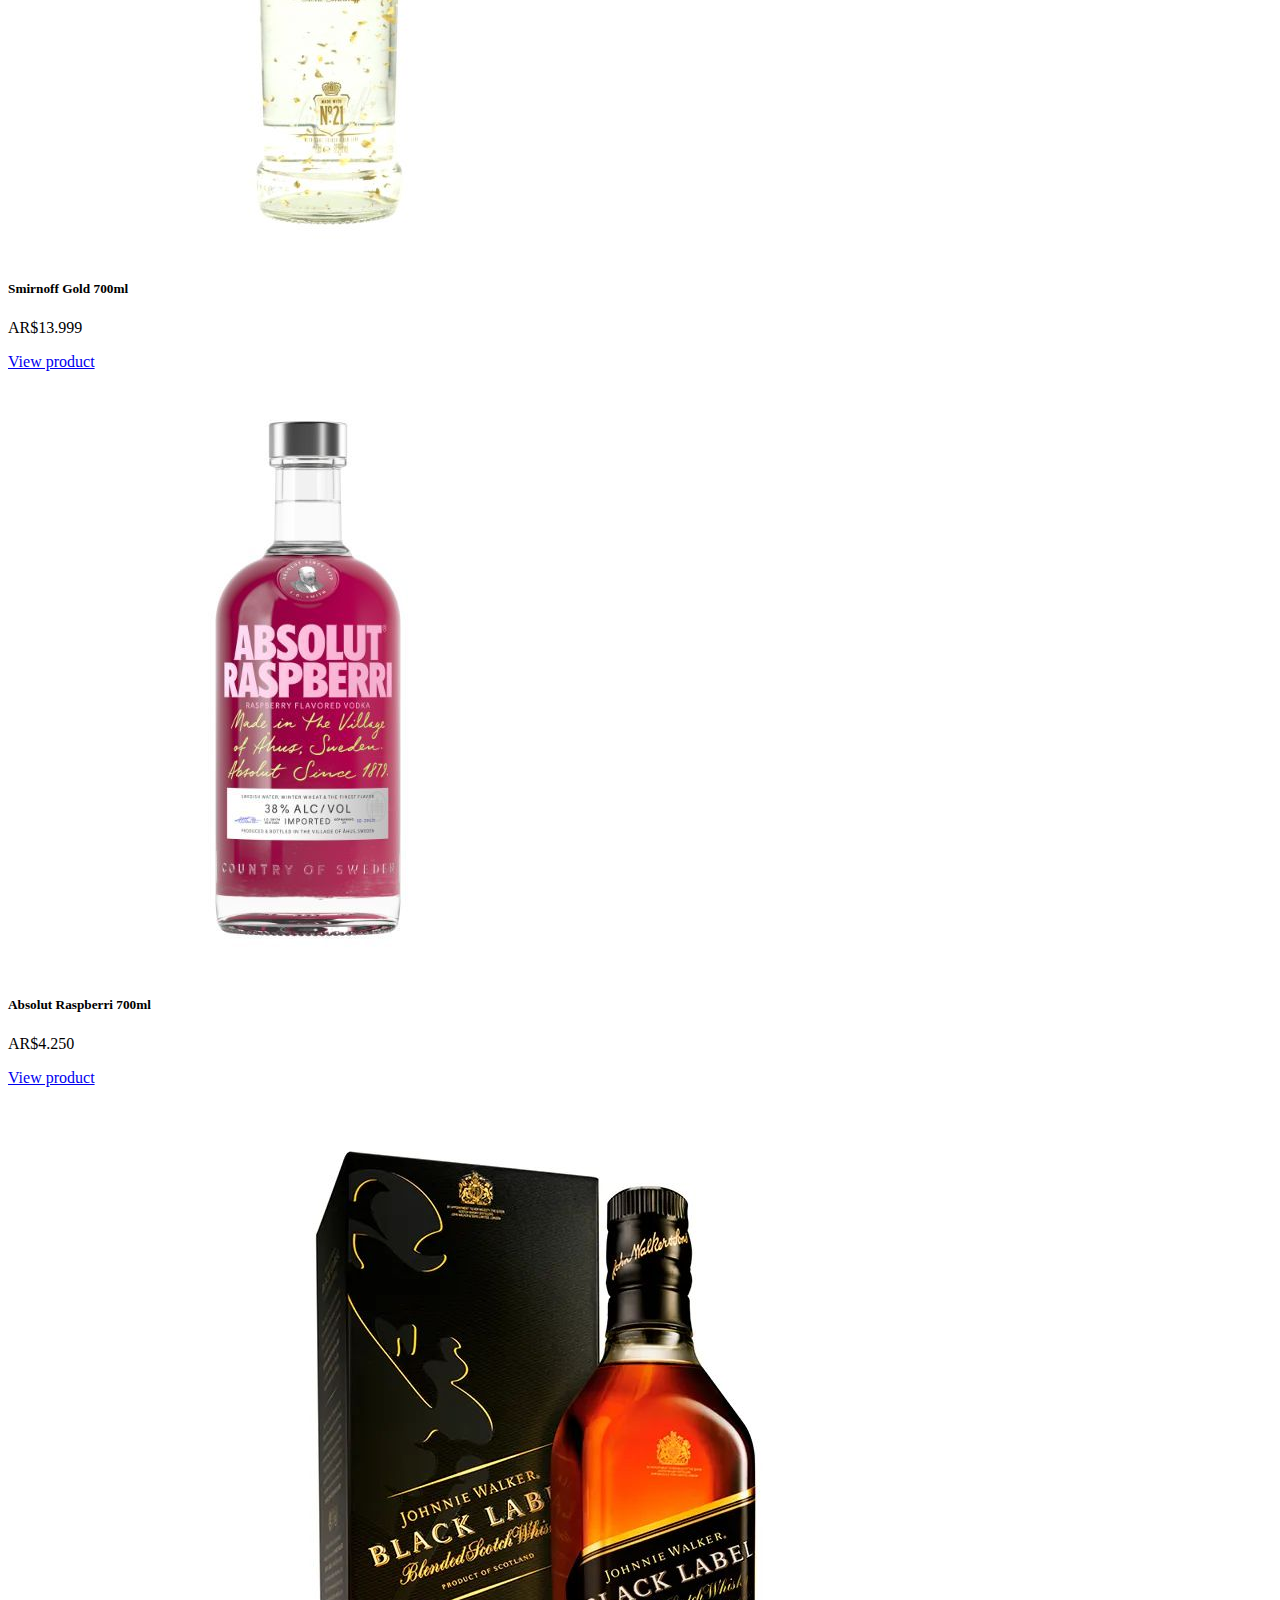
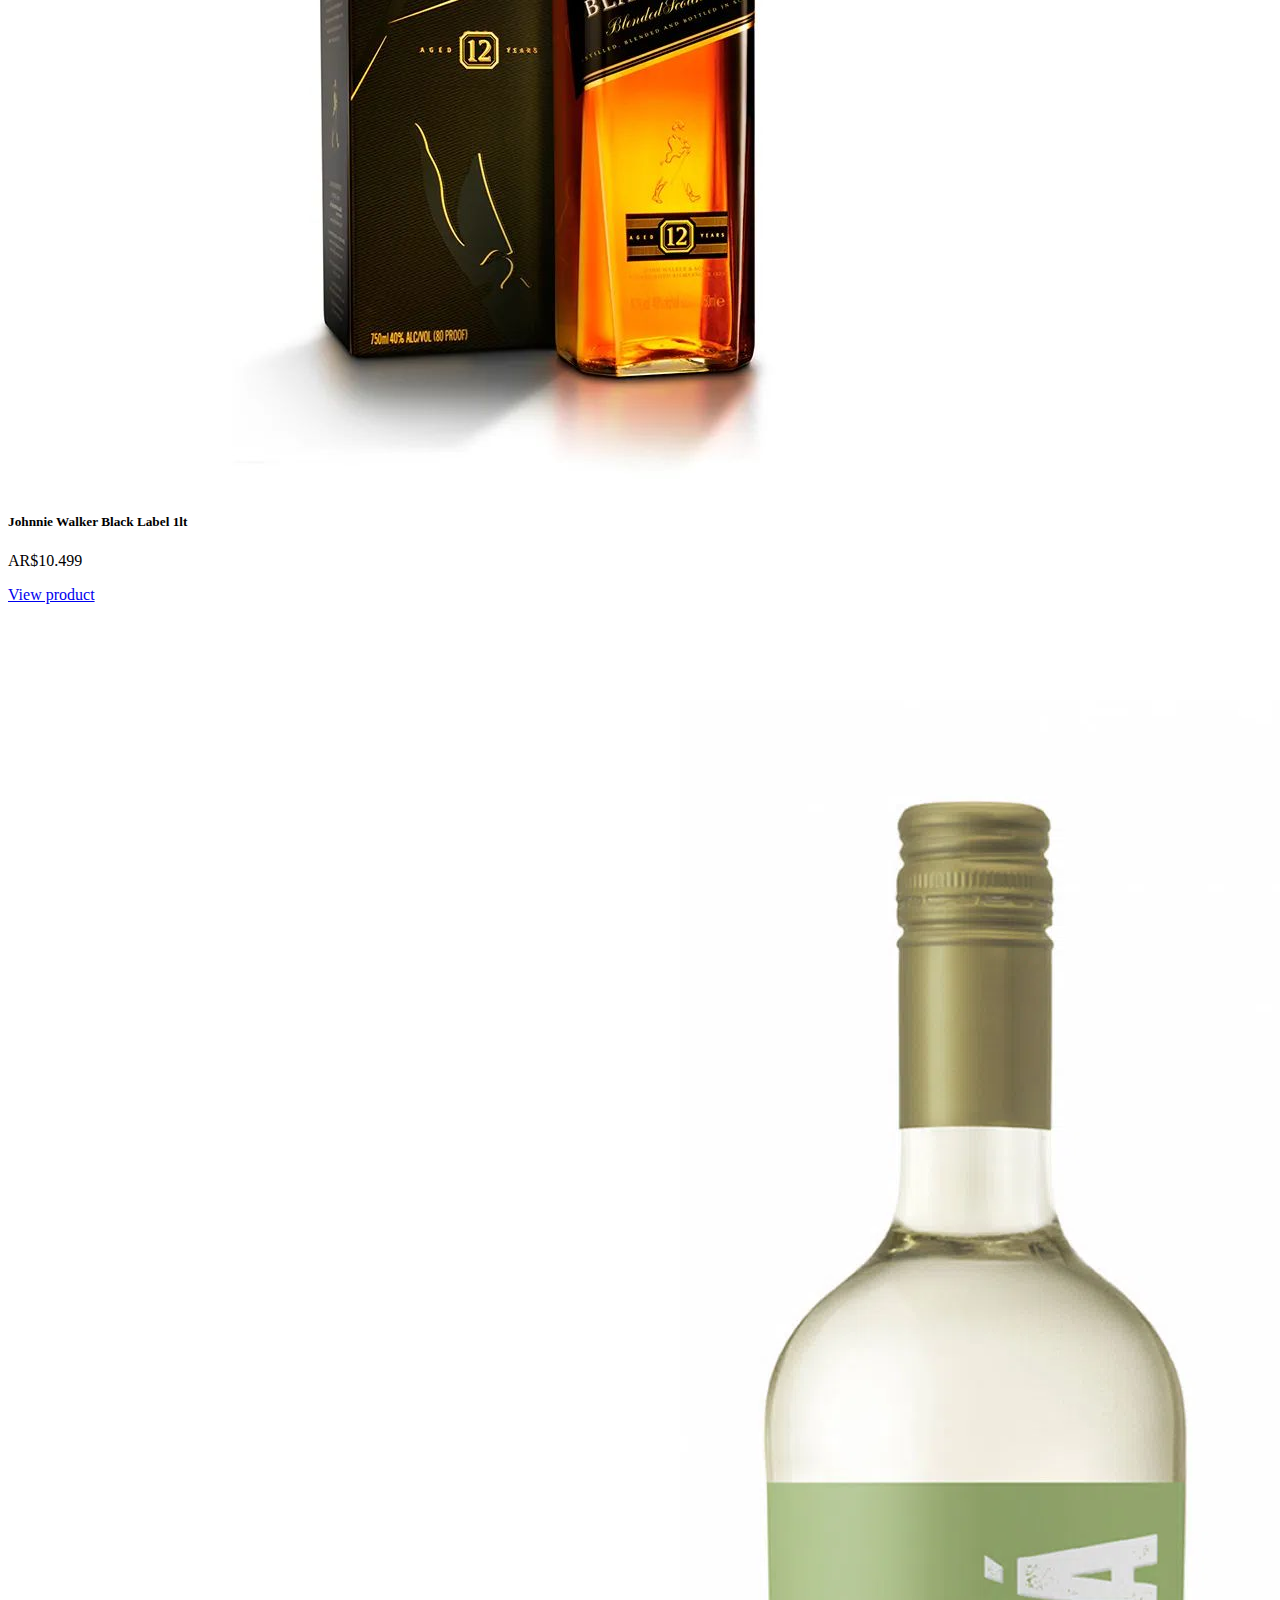
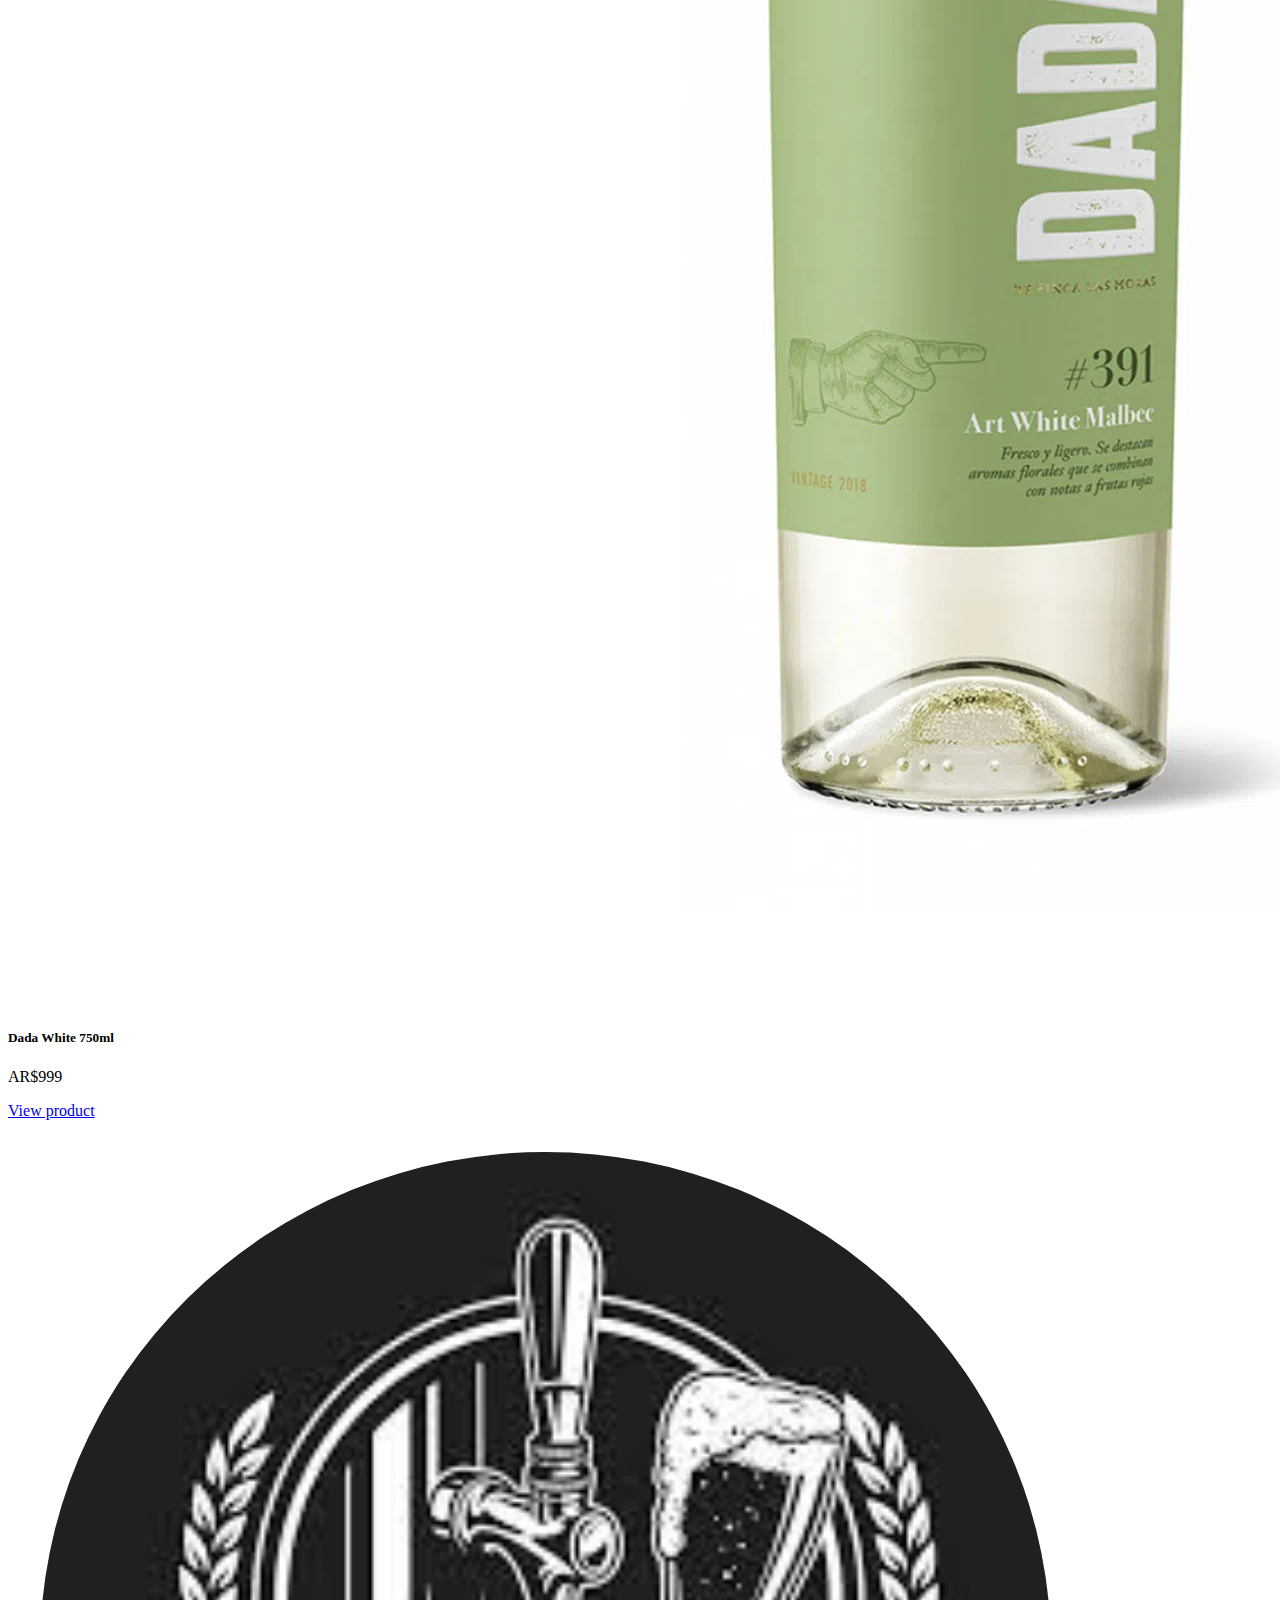
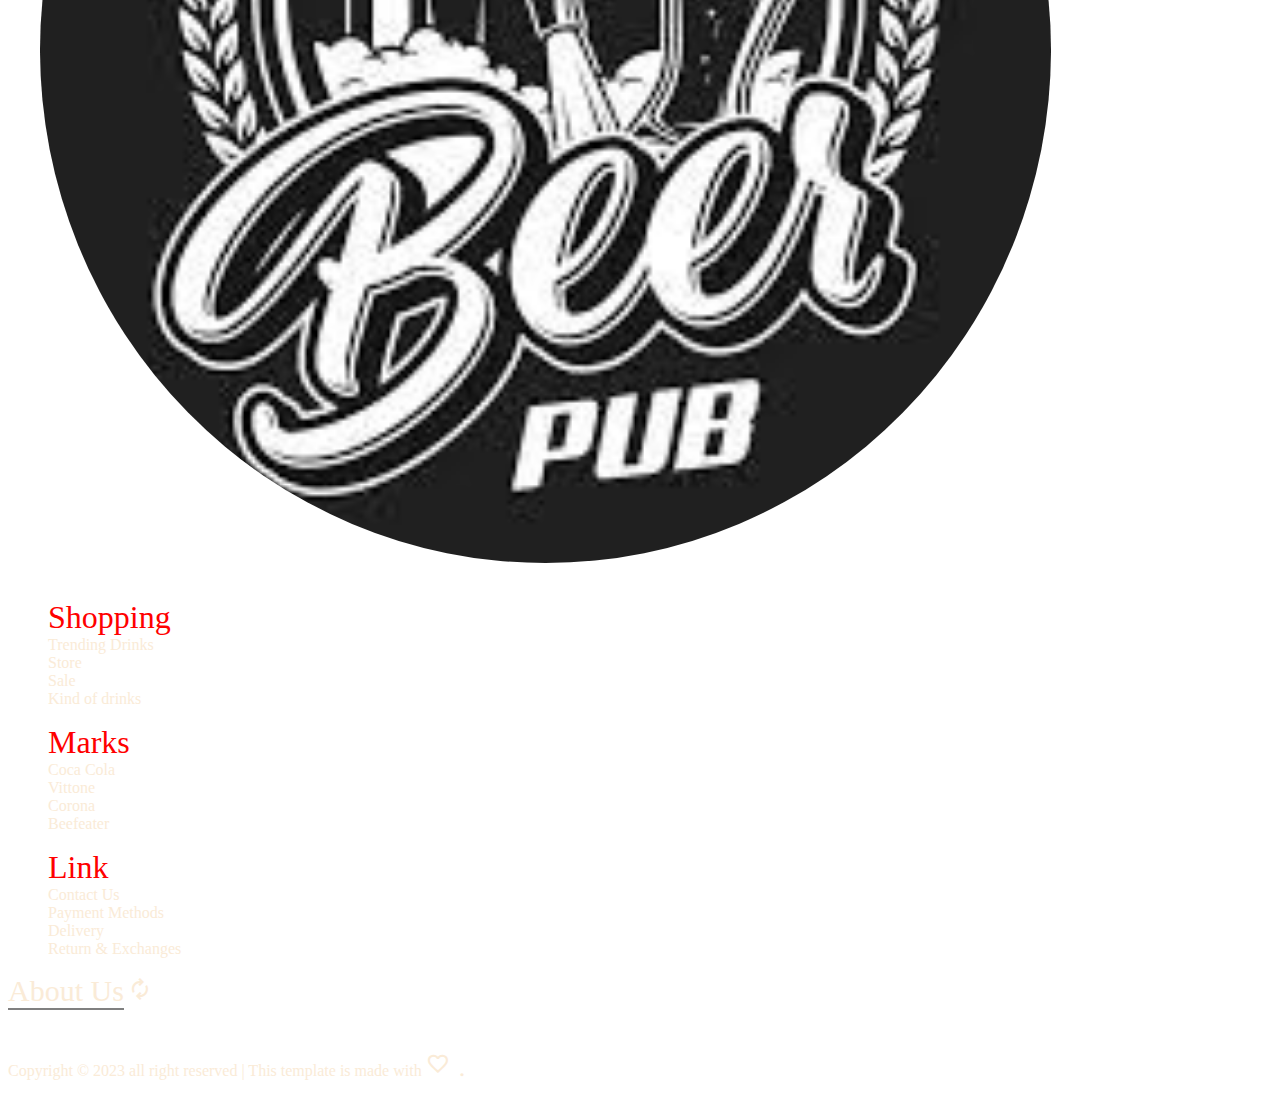
==== commit 17014906: "Modificacion de titulo" ====
--- a/index.html
+++ b/index.html
@@ -101,7 +101,7 @@
       </div>
       <!-------------------------------- Publicidades -------------------------------->
       <div class="mainVisibility">
-        <h2 class="text-center mt-4 mb-4 display-4">Ad video</h2>
+        <h2 class="text-center mt-4 mb-4 display-4">Adv video</h2>
         <iframe width="750" height="400" src="https://www.youtube.com/embed/d194HTo_Px4" title="YouTube video player" frameborder="0" allow="autoplay; clipboard-write; encrypted-media; gyroscope; picture-in-picture;" class=""></iframe>
       </div>
       <hr>
